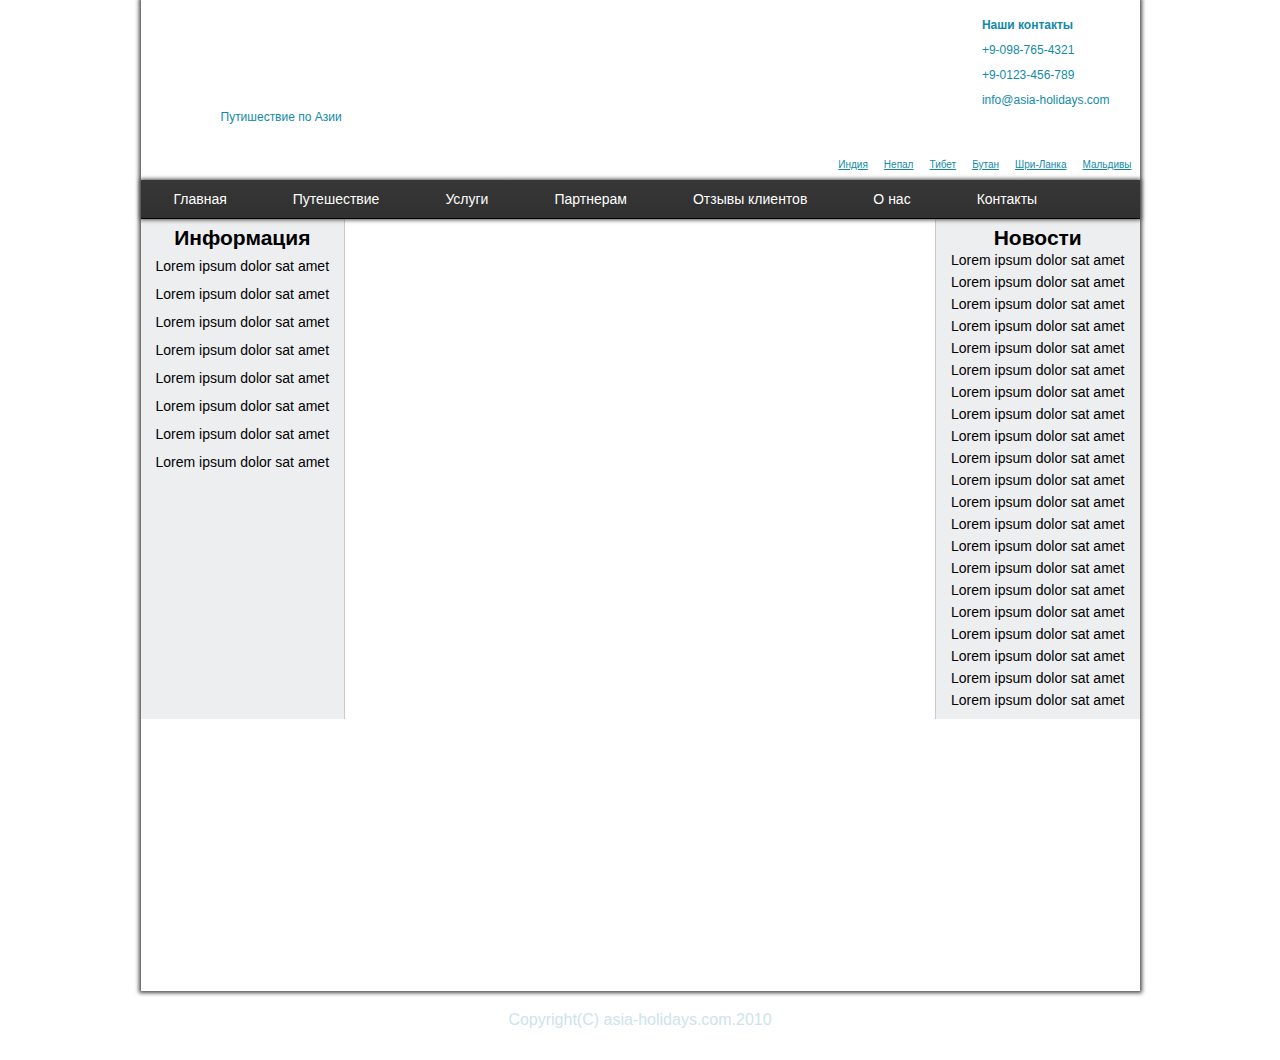
==== GoIT/markup/home/lessons 4/index.html @ 146b4ad6 "Merge pull request #6 from sined8888/master" ====
<!DOCTYPE html>
<html lang="en">
   <head>
      <meta charset="UTF-8">
      <title>Document</title>
      <link rel="stylesheet" href="css/style.css">
   </head>
   <body>
      <div class="wrapper">
         <div class="header clearfix">
            <div class="contacts">
               <p>Наши контакты</p>
               <p>+9-098-765-4321</p>
               <p>+9-0123-456-789</p>
               <p>info@asia-holidays.com</p>
            </div>
            <div class="name">
               <p>Путишествие по Азии</p>
            </div>
         </div>
         <div class="country clearfix">
            <ul class="sizebar">
               <li><a href="#"><img src="img/8.png" alt=""><br>Мальдивы</a></li>
               <li><a href="#"><img src="img/7.png" alt=""><br>Шри-Ланка</a></li>
               <li><a href="#"><img src="img/6.png" alt=""><br>Бутан</a></li>
               <li><a href="#"><img src="img/5.png" alt=""><br>Тибет</a></li>
               <li><a href="#"><img src="img/4.png" alt=""><br>Непал</a></li>
               <li><a href="#"><img src="img/3.png" alt=""><br>Индия</a></li>
            </ul>
         </div>
         <div class="foto">
            <img src="img/2.png" alt="">
         </div>
         <ul class="menu clearfix">
            <li><a href="#">Главная</a></li>
            <li>
               <a href="#">Путешествие</a>
               <ul>
                  <li><a href="">Путешествие 1</a></li>
                  <li><a href="">Путешествие 2</a></li>
                  <li><a href="">Путешествие 3</a></li>
                  <li><a href="">Путешествие 4</a></li>
                  <li><a href="">Путешествие 5</a></li>
               </ul>
            </li>
            <li><a href="#">Услуги</a></li>
            <li><a href="#">Партнерам</a></li>
            <li><a href="#">Отзывы клиентов</a></li>
            <li><a href="#">О нас</a></li>
            <li><a href="#">Контакты</a></li>
         </ul>
         <div class="content">
            <div class="info ">
               <h2>Информация</h2>
               <p>Lorem ipsum dolor sat amet</p>
               <p>Lorem ipsum dolor sat amet</p>
               <p>Lorem ipsum dolor sat amet</p>
               <p>Lorem ipsum dolor sat amet</p>
               <p>Lorem ipsum dolor sat amet</p>
               <p>Lorem ipsum dolor sat amet</p>
               <p>Lorem ipsum dolor sat amet</p>
               <p>Lorem ipsum dolor sat amet</p>
            </div>
            <div class="news ">
               <h2>Новости</h2>
               <p>Lorem ipsum dolor sat amet</p>
               <p>Lorem ipsum dolor sat amet</p>
               <p>Lorem ipsum dolor sat amet</p>
               <p>Lorem ipsum dolor sat amet</p>
               <p>Lorem ipsum dolor sat amet</p>
               <p>Lorem ipsum dolor sat amet</p>
               <p>Lorem ipsum dolor sat amet</p>
               <p>Lorem ipsum dolor sat amet</p>
               <p>Lorem ipsum dolor sat amet</p>
               <p>Lorem ipsum dolor sat amet</p>
               <p>Lorem ipsum dolor sat amet</p>
               <p>Lorem ipsum dolor sat amet</p>
               <p>Lorem ipsum dolor sat amet</p>
               <p>Lorem ipsum dolor sat amet</p>
               <p>Lorem ipsum dolor sat amet</p>
               <p>Lorem ipsum dolor sat amet</p>
               <p>Lorem ipsum dolor sat amet</p>
               <p>Lorem ipsum dolor sat amet</p>
               <p>Lorem ipsum dolor sat amet</p>
               <p>Lorem ipsum dolor sat amet</p>
               <p>Lorem ipsum dolor sat amet</p>
            </div>
         </div>
      </div>
      <div class="footer">
         <p>Copyright(C) asia-holidays.com.2010 </p>
      </div>
   </body>
</html>
---- GoIT/markup/home/lessons 4/css/style.css ----
*{
	margin: 0;
	padding: 0;
}

body{
	background: url(../img/222.png);
	width: 1280px;
	height: 1060px;
	font-family: Arial, sans-serif;
}

.wrapper{
	background: url(../img/333.png);
	margin: 0 auto;
	width: 999px;
	height: 991px;
	box-shadow: 0px 0px 4px 2px rgba(77,76,76,1);
}

.header{
	position: relative;
}

.contacts {
	float: right;
	display: block;
	margin-top: 13px;
	margin-right: 30px;
	font-size: 12px;
	line-height: 25px;
	color: #128aa7;
}

.contacts p:first-child{
	font-weight: bold;
}

.clearfix:after{
	content: '';
	clear: both;
	display: block;
}

.name {
	position: absolute;
    top: 110px;
    left: 80px;
    font-size: 12px;
    color: #128aa7;
}

.country{
	margin-top: 35px;
	margin-bottom: 10px;
}

.sizebar li{
	float: right;
	list-style: none;
}

.sizebar a{
	color: #128aa7;
	display: block;
	padding: 0 8px;
	font-size: 10px;
	text-align: center;
	
}

.foto img{
	/*margin-top: 30px;*/
	display: block;
	position: relative;
	z-index: 2;
}

.menu{
	position: relative;
	z-index: 1;
	box-shadow: 0px 0px 4px 1px rgba(77,76,76,1);
	border-bottom: 1px solid black;
/* Permalink - use to edit and share this gradient: http://colorzilla.com/gradient-editor/#373737+0,303030+100,7db9e8+100 */
background: #373737; /* Old browsers */
background: -moz-linear-gradient(top,  #373737 0%, #303030 100%, #7db9e8 100%); /* FF3.6+ */
background: -webkit-gradient(linear, left top, left bottom, color-stop(0%,#373737), color-stop(100%,#303030), color-stop(100%,#7db9e8)); /* Chrome,Safari4+ */
background: -webkit-linear-gradient(top,  #373737 0%,#303030 100%,#7db9e8 100%); /* Chrome10+,Safari5.1+ */
background: -o-linear-gradient(top,  #373737 0%,#303030 100%,#7db9e8 100%); /* Opera 11.10+ */
background: -ms-linear-gradient(top,  #373737 0%,#303030 100%,#7db9e8 100%); /* IE10+ */
background: linear-gradient(to bottom,  #373737 0%,#303030 100%,#7db9e8 100%); /* W3C */
filter: progid:DXImageTransform.Microsoft.gradient( startColorstr='#373737', endColorstr='#7db9e8',GradientType=0 ); /* IE6-9 */

}

.menu li{
	float: left;
	list-style: none;
	position: relative;

}

.menu a{
	color: #fff;
	display: block;
	line-height: 28px;
	padding: 5px 33px;
	font-size: 14px;
	text-decoration: none;
}

.menu ul{
	display: none;
	position: absolute;
	top: 100%;
	left: 23px;
	background: #303030;
	border-top: 1px solid black;
}

.menu li:hover ul{
	display: block;
}

.menu ul a{
	padding: 0 10px;
}

.info{
	float: left;
	background: #edeef0;
	text-align: center;
	padding: 5px 15px;
	line-height: 28px;
	font-size: 14px;
	height: 490px;
	border-right: 1px solid #c7cacf;
}

.news{
	float: right;
	background: #edeef0;
	text-align: center;
	padding: 8px 15px;
	line-height: 22px;
	font-size: 14px;
	border-left: 1px solid #c7cacf;
	
}

.footer p{
	text-align: center;
    margin-top: 20px;
    color: #cee3ec;
}
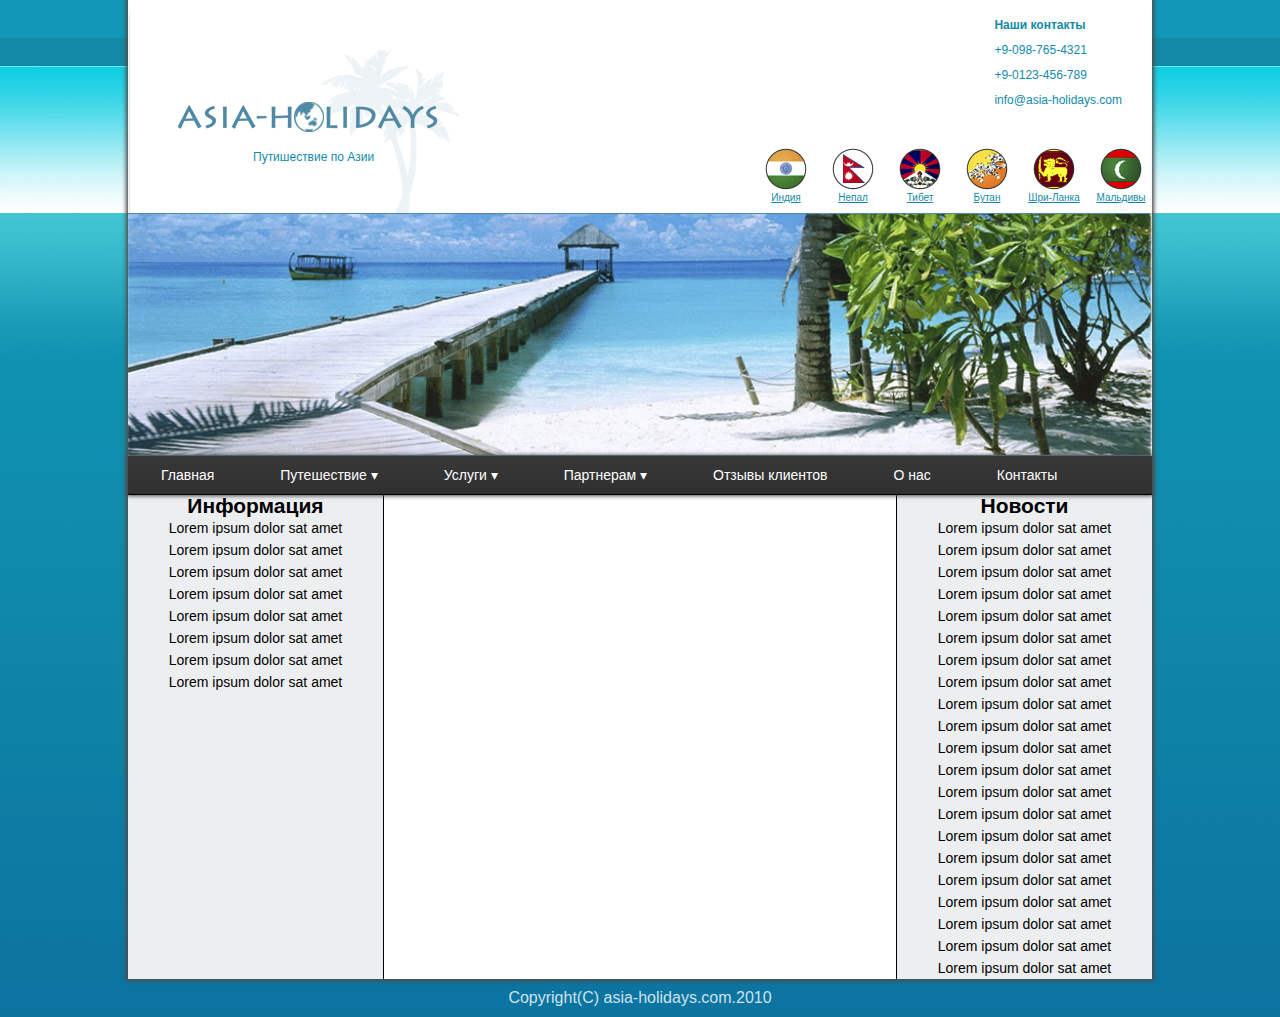
==== commit 59947010: "Merge 6c80b9b44951f6ef94a38c3346aeb5711d6a0ac1 into 9cb30e341444dd24a895c7a93a9edda2eec55f13" ====
--- a/GoIT/markup/home/lessons 4/index.html
+++ b/GoIT/markup/home/lessons 4/index.html
@@ -7,6 +7,7 @@
    </head>
    <body>
       <div class="wrapper">
+        <!-- <div class="logo"></div> -->
          <div class="header clearfix">
             <div class="contacts">
                <p>Наши контакты</p>
@@ -14,18 +15,19 @@
                <p>+9-0123-456-789</p>
                <p>info@asia-holidays.com</p>
             </div>
+            <div class="logo"></div>
             <div class="name">
                <p>Путишествие по Азии</p>
             </div>
          </div>
          <div class="country clearfix">
             <ul class="sizebar">
-               <li><a href="#"><img src="img/8.png" alt=""><br>Мальдивы</a></li>
-               <li><a href="#"><img src="img/7.png" alt=""><br>Шри-Ланка</a></li>
-               <li><a href="#"><img src="img/6.png" alt=""><br>Бутан</a></li>
-               <li><a href="#"><img src="img/5.png" alt=""><br>Тибет</a></li>
-               <li><a href="#"><img src="img/4.png" alt=""><br>Непал</a></li>
-               <li><a href="#"><img src="img/3.png" alt=""><br>Индия</a></li>
+               <li><a href="#"><img src="img/8.png" alt="Мальдивы">Мальдивы</a></li>
+               <li><a href="#"><img src="img/7.png" alt="Шри-Ланка">Шри-Ланка</a></li>
+               <li><a href="#"><img src="img/6.png" alt="Бутан">Бутан</a></li>
+               <li><a href="#"><img src="img/5.png" alt="Тибет">Тибет</a></li>
+               <li><a href="#"><img src="img/4.png" alt="Непал">Непал</a></li>
+               <li><a href="#"><img src="img/3.png" alt="Индия">Индия</a></li>
             </ul>
          </div>
          <div class="foto">
@@ -34,7 +36,7 @@
          <ul class="menu clearfix">
             <li><a href="#">Главная</a></li>
             <li>
-               <a href="#">Путешествие</a>
+               <a href="#">Путешествие &#x25be;</a>
                <ul>
                   <li><a href="">Путешествие 1</a></li>
                   <li><a href="">Путешествие 2</a></li>
@@ -43,8 +45,8 @@
                   <li><a href="">Путешествие 5</a></li>
                </ul>
             </li>
-            <li><a href="#">Услуги</a></li>
-            <li><a href="#">Партнерам</a></li>
+            <li><a href="#">Услуги &#x25be;</a></li>
+            <li><a href="#">Партнерам &#x25be;</a></li>
             <li><a href="#">Отзывы клиентов</a></li>
             <li><a href="#">О нас</a></li>
             <li><a href="#">Контакты</a></li>
@@ -60,6 +62,9 @@
                <p>Lorem ipsum dolor sat amet</p>
                <p>Lorem ipsum dolor sat amet</p>
                <p>Lorem ipsum dolor sat amet</p>
+            </div>
+            <div class="box">
+         
             </div>
             <div class="news ">
                <h2>Новости</h2>
@@ -91,4 +96,5 @@
          <p>Copyright(C) asia-holidays.com.2010 </p>
       </div>
    </body>
-</html>+</html>
+<!--  -->--- a/GoIT/markup/home/lessons 4/css/style.css
+++ b/GoIT/markup/home/lessons 4/css/style.css
@@ -3,19 +3,21 @@
 	padding: 0;
 }
 
-body{
-	background: url(../img/222.png);
-	width: 1280px;
-	height: 1060px;
+body, html{
+	background: url(../img/222.png)  ;
+	width: 100%;
+	height: 100%;
 	font-family: Arial, sans-serif;
+	background-size: cover;
 }
 
 .wrapper{
-	background: url(../img/333.png);
+	background: url(../img/99999.jpg);
 	margin: 0 auto;
-	width: 999px;
-	height: 991px;
-	box-shadow: 0px 0px 4px 2px rgba(77,76,76,1);
+	width: 80%;
+	box-shadow: 0 0 4px 2px rgba(77,76,76,1);
+	background-size: cover;
+	
 }
 
 .header{
@@ -36,6 +38,16 @@
 	font-weight: bold;
 }
 
+.logo{
+	background: url(../img/0000.jpg);
+	position: absolute;
+	top: 50px;
+	left: 50px;
+	width: 282px;
+	height: 164px;
+	
+}
+
 .clearfix:after{
 	content: '';
 	clear: both;
@@ -44,15 +56,16 @@
 
 .name {
 	position: absolute;
-    top: 110px;
-    left: 80px;
+    top: 150px;
+    left: 125px;
     font-size: 12px;
     color: #128aa7;
 }
 
 .country{
-	margin-top: 35px;
-	margin-bottom: 10px;
+	margin: 35px 0 10px 0;
+	position: relative;
+	z-index: 10;
 }
 
 .sizebar li{
@@ -63,23 +76,26 @@
 .sizebar a{
 	color: #128aa7;
 	display: block;
-	padding: 0 8px;
+	padding: 0 5px 0 10px;
 	font-size: 10px;
 	text-align: center;
-	
-}
+	width: 52px;
+	
+}
+
 
 .foto img{
-	/*margin-top: 30px;*/
-	display: block;
-	position: relative;
-	z-index: 2;
+	display: block;
+	position: relative;
+	z-index: 3;
+	width: 100%;
 }
 
 .menu{
-	position: relative;
-	z-index: 1;
-	box-shadow: 0px 0px 4px 1px rgba(77,76,76,1);
+	list-style: none;
+	position: relative;
+	z-index: 4;
+	box-shadow: 0 0 4px 1px rgba(77,76,76,1);
 	border-bottom: 1px solid black;
 /* Permalink - use to edit and share this gradient: http://colorzilla.com/gradient-editor/#373737+0,303030+100,7db9e8+100 */
 background: #373737; /* Old browsers */
@@ -95,12 +111,11 @@
 
 .menu li{
 	float: left;
-	list-style: none;
-	position: relative;
-
-}
-
-.menu a{
+	position: relative;
+
+}
+
+.menu li a{
 	color: #fff;
 	display: block;
 	line-height: 28px;
@@ -110,64 +125,99 @@
 }
 
 .menu ul{
+	list-style: none;
 	display: none;
 	position: absolute;
 	top: 100%;
-	left: 23px;
+	left: 20px;
 	background: #303030;
 	border-top: 1px solid black;
+	width: 150px;
+	-webkit-box-shadow: 0 6px 5px 0 rgba(0,0,0,0.75);
+    -moz-box-shadow: 0 6px 5px 0px rgba(0,0,0,0.75);
+    box-shadow: 0 6px 5px 0 rgba(0,0,0,0.75);
 }
 
 .menu li:hover ul{
 	display: block;
-}
-
-.menu ul a{
-	padding: 0 10px;
+
+}
+
+.menu ul li:hover{
+	background: #000;
+	width: 100%;
+	
+}
+
+.menu ul li a{
+	width: 100%;
+	padding: 5px 15px;
+	line-height: 18px;
+}
+
+.content{
+	overflow: hidden;
+    width: 100%;
 }
 
 .info{
 	float: left;
+	width: 25%;
 	background: #edeef0;
 	text-align: center;
-	padding: 5px 15px;
-	line-height: 28px;
+	line-height: 22px;
 	font-size: 14px;
-	height: 490px;
-	border-right: 1px solid #c7cacf;
+	margin-bottom: -20000px;
+	padding-bottom: 20000px;
+	box-sizing: border-box;
+	border-right: 1px solid black;
+
+}
+
+.box{
+	float: left;
+	width: 50%;
+	
+	margin-bottom: -20000px;
+	padding-bottom: 20000px;
+	background: #fff;
+
 }
 
 .news{
 	float: right;
+	width: 25%;
 	background: #edeef0;
 	text-align: center;
-	padding: 8px 15px;
+	font-size: 14px;
 	line-height: 22px;
-	font-size: 14px;
-	border-left: 1px solid #c7cacf;
-	
+	margin-bottom: -20000px;
+	padding-bottom: 20000px;
+	box-sizing: border-box;
+	border-left: 1px solid black;
+		
 }
 
 .footer p{
 	text-align: center;
-    margin-top: 20px;
+    padding: 10px;
     color: #cee3ec;
-}
-
-
-
-
-
-
-
-
-
-
-
-
-
-
-
-
-
-
+    
+}
+
+
+
+
+
+
+
+
+
+
+
+
+
+
+
+
+
